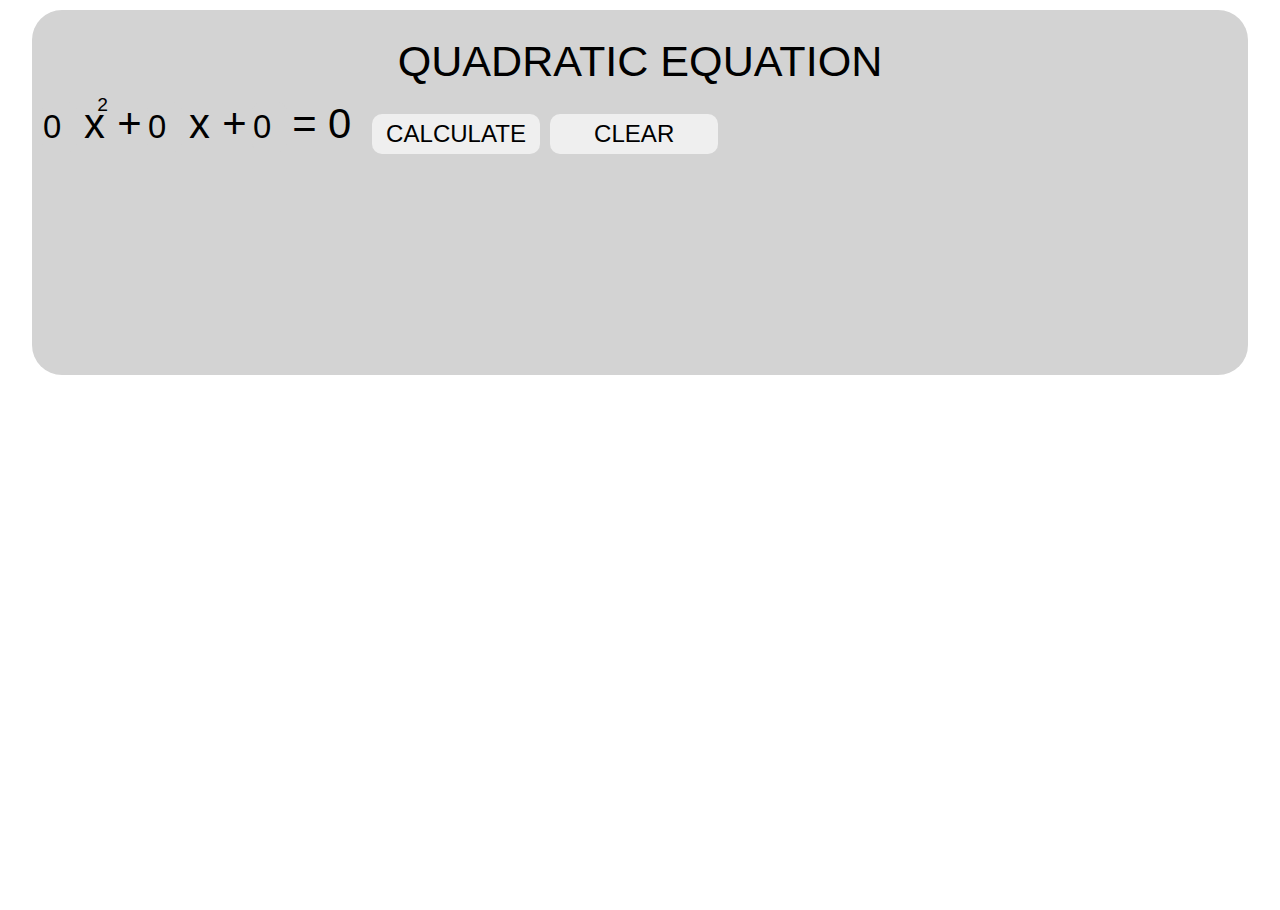
==== index.html @ bc1fc8b3 "Rename ax2.html to index.html" ====
<!DOCTYPE html>
<html lang="en">

<head>
	<meta charset="UTF-8">
	<meta name="viewport" content="width=device-width, initial-scale=1.0">
	<title>Document</title>
	<link rel="stylesheet" href="reset.css">
	<link rel="stylesheet" href="style.css">
</head>

<body>
	<div class="container">
		<div class="titleBlock">
			<h1 class="h1">quadratic equation</h1>
		</div>
		<div class="wrap">
			<form action="#">
				<div class="equationBlock">
					<div class="gridWrapper">
						<div class="equation">
							<div class="equation__a">
								<input type="number" value="0" id="aCoefficient" class="input inputNumber" placeholder="a" pattern="[^e]">
							</div>
							<div class="equation__xSquared">
								<p>x</p>
								<p class="secondDegree">2</p>
							</div>
							<div class="equation__sign">
								<p id="bSign">+</p>
							</div>
							<div class="equation__b">
								<input type="number" value="0" id="bCoefficient" class="input inputNumber" placeholder="b" pattern="[0123456789]" oninput="changeSignB()">
							</div>
							<div class="equation__x">
								<p>x</p>
							</div>
							<div class="equation__sign">
								<p id="cSign">+</p>
							</div>
							<div class="equation__c">
								<p id="cEquation"></p>
								<input type="number" value="0" id="cCoefficient" class="input inputNumber" placeholder="c" pattern="[0123456789]" oninput="changeSignC()">
							</div>
							<div class="equation__equal">
								<p>=</p>
							</div>
							<div class="equation__zero">
								<p>0</p>
							</div>
						</div>
					</div>
					<div class="formButtons">
						<input type="submit" id="sendCoefficients" value="calculate" class="input submit">
						<input type="reset" id="clearForm" value="clear" class="input reset">
					</div>
				</div>
			</form>
		</div>
		<div class="solutionBlock">
			<div class="solution">
				<div class="solution__message upMessage">
					<p id="upMessage"></p>
				</div>
				<div class="determinant" id="determinant">
					<div class="determinant__formulae">
						<p>D = b
						<p class="determinant__degree">2</p> - 4 a c = </p>
					</div>
					<div class="determinant__calculation">
						<p id="calculationD"></p>
					</div>
					<div class="determinant__result">
						<p id="resultD"></p>
					</div>
				</div>
				<div class="roots">
					<div class="firstRoot roots__row" id="firstRoot">
						<p class="x">X
						<p class="xIndex">1</p>= </p>
						<div class="firstRoot__formula rootFormula">
							<p class="rootFormula__up">-b + √D </p>
							<p class="rootFormula__down">2a</p>
						</div>
						<p>=</p>
						<div class="firstRoot__calc rootCalc">
							<p class="rootCalc__upCalc" id="firstRootUpCalc"></p>
							<p class="rootCalc__downCalc" id="firstRootDownCalc"></p>
						</div>
						<p id="firstRootRes"></p>
					</div>
					<div class="secondRoot roots__row" id="secondRoot">
						<p class="x">X
						<p class="xIndex">2</p>= </p>
						<div class="secondRoot__formula rootFormula">
							<p class="rootFormula__up">-b - √D </p>
							<p class="rootFormula__down">2a</p>
						</div>
						<p>=</p>
						<div class="secondRoot__calc rootCalc">
							<p class="rootCalc__upCalc" id="secondRootUpCalc"></p>
							<p class="rootCalc__downCalc" id="secondRootDownCalc"></p>
						</div>
						<p id="secondRootRes"></p>
					</div>
				</div>
			</div>
		</div>
	</div>
	<script src="script2.js"></script>

</body>

</html>
---- style.css ----
:root {
	--formulaeHeight: 30px;
}

* {
	box-sizing: border-box;
}

body {
	font-family: Arial;
}

.container {
	width: 95%;
	min-width: 420px;
	box-sizing: border-box;
	background-color: rgba(211, 211, 211, 1.0);
	margin: 10px auto;
	border-radius: 30px;
	padding: 10px;

}

.h1 {
	font-size: calc(15px + 30 * (100vw / 1366));
	text-align: center;
	line-height: calc(45px + 40 * (100vw / 1366));
	text-transform: uppercase;
}


/*		equation section		*/
.equationBlock {
	display: grid;
	justify-content: start;
	grid-template-areas: "formulae btns";
	grid-column-gap: 15px;
}

@media(max-width: 900px) {
	.equationBlock {
		justify-content: center;
		grid-template-areas: "formulae"
			"btns";
	}
}

.gridWrapper {
	grid-area: formulae;
}

.equation {
	display: flex;
	flex-direction: row;
	align-items: baseline;
	margin: 0 auto;
	font-size: calc(24px + 19 * (100vw / 1366));
	text-align: center;
}

.equation input {
	background-color: rgba(211, 211, 211, 1.0);
}

.equation div {
	border-radius: 15px;
	width: 35px;
}

.secondDegree {
	position: relative;
	top: -50px;
	left: 23%;
	font-size: calc(8px + 12 * (100vw / 1366));
}

@media(max-width: 900px) {
	.secondDegree {
		top: -45px;
	}
}

@media(max-width: 650px) {
	.secondDegree {
		top: -35px;
	}
}

.input {
	width: 100%;
	height: 50px;
	font-size: calc(15px + 19 * (100vw / 1366));
	text-align: center;
	border-radius: 10px;
}

.formButtons {
	grid-area: btns;
	display: flex;
	flex-direction: row;
	justify-content: center;
	align-items: center;
	column-gap: 10px;
}

@media(max-width: 900px) {}

.submit,
.reset {
	width: calc(140px + 30 * (100vw / 1366));
	height: 40px;
	text-transform: uppercase;
	font-size: calc(10px + 15 * (100vw / 1366));
}

.submit:active,
.reset:active {
	position: relative;
	top: 3px;
}


.solutionBlock {
	grid-area: wide2;
	display: flex;
	flex-direction: column;
	justify-content: space-between;
}

.solution {
	font-size: calc(14px + 16 * (100vw / 1366));
	display: flex;
	flex-direction: column;
	row-gap: 10px;
}

.upMessage {
	height: auto;
	border-radius: 10px;
	line-height: 30px;
	font-size: calc(14px + 16 * (100vw / 1366));
	padding: 10px 0px 0px 10px;
}

.determinant {
	display: none;
	flex-direction: row;
	height: auto;
}

.determinant__formulae,
.determinant__calculation,
.determinant__result {
	font-size: calc(13px + 16 * (100vw / 1366));
	text-align: center;
	padding: 0px 5px 0px 5px;
}

.determinant__formulae p {
	display: inline;
}

.determinant__result {
	width: auto !important;
}

.determinant__degree {
	font-size: calc(8px + 12 * (100vw / 1366));
	position: relative;
	top: -18px;
	left: 0px;
}

.roots {
	height: 180px;
	border-radius: 20px;
	font-size: calc(13px + 14 * (100vw / 1366));
}

.roots__row {
	height: calc(45px + 45 * (100vw / 1366));
	display: flex;
	flex-direction: row;
	align-items: center;
}

.firstRoot {
	display: none;
}

.secondRoot {
	display: none;
}

.x {
	padding: 0px 5px 0px 5px;
}

.xIndex {
	position: relative;
	top: 15px;
	left: 0px;
	font-size: 20px;
}

.rootFormula {
	padding: 10px 10px 0px 10px;
	text-align: center;
}

.rootFormula__up {
	height: calc(25px + 20 * (100vw / 1366));
	box-sizing: border-box;
	border-bottom: 4px solid black;
}

.rootFormula__down {
	height: calc(25px + 20 * (100vw / 1366));
	box-sizing: border-box;
}

.rootCalc {
	padding: 10px 10px 0px 10px;
	text-align: center;
}

.rootCalc__upCalc {
	height: calc(25px + 20 * (100vw / 1366));
	box-sizing: border-box;
	border-bottom: 4px solid black;
}

.rootCalc__downCalc {
	height: calc(25px + 20 * (100vw / 1366));
	box-sizing: border-box;
}
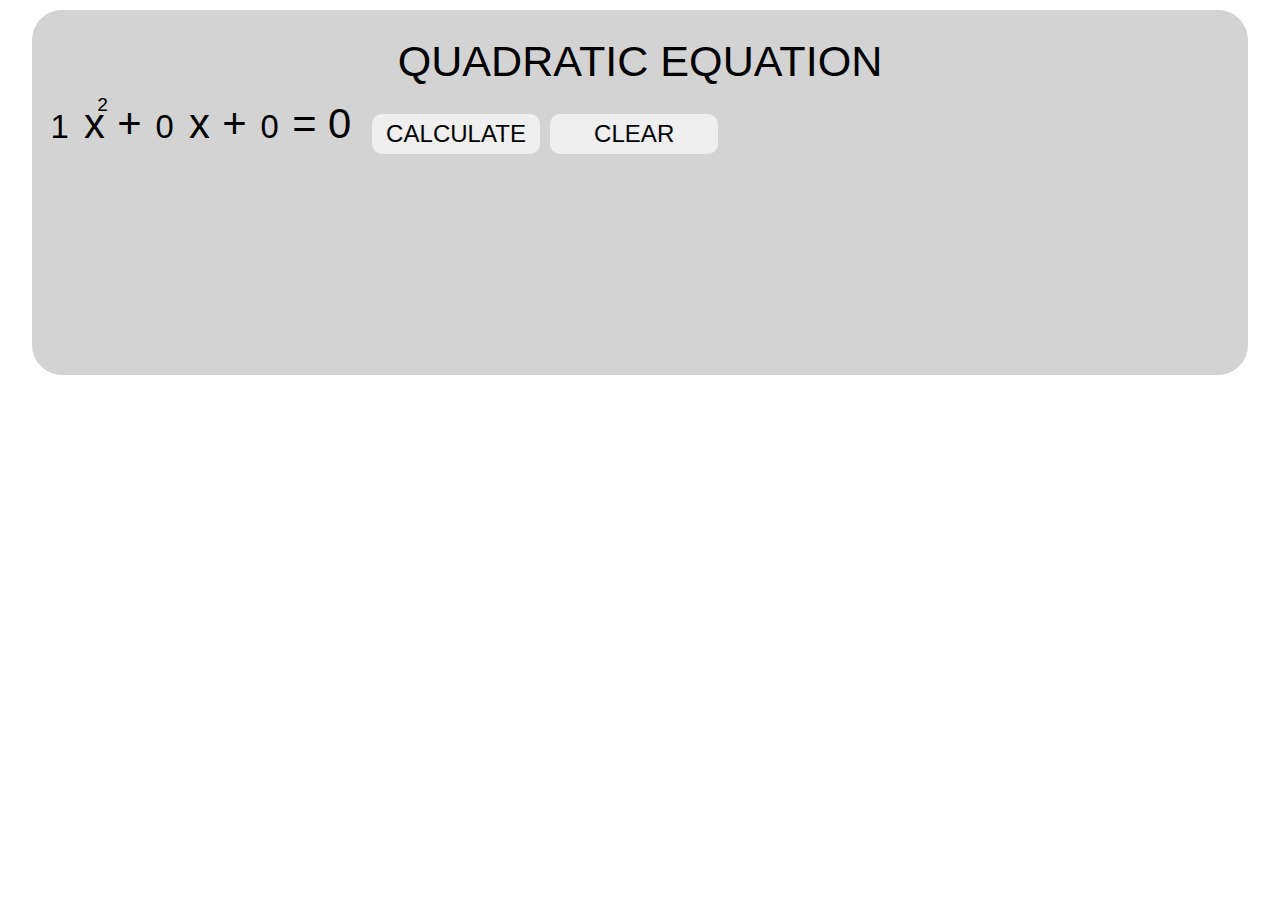
==== commit cec7ec7f: "coefficient inputs were changed" ====
--- a/index.html
+++ b/index.html
@@ -20,7 +20,7 @@
 					<div class="gridWrapper">
 						<div class="equation">
 							<div class="equation__a">
-								<input type="number" value="0" id="aCoefficient" class="input inputNumber" placeholder="a" pattern="[^e]">
+								<input type="text" value="1" id="aCoefficient" class="input inputNumber" placeholder="a" pattern="[0-9]">
 							</div>
 							<div class="equation__xSquared">
 								<p>x</p>
@@ -30,7 +30,7 @@
 								<p id="bSign">+</p>
 							</div>
 							<div class="equation__b">
-								<input type="number" value="0" id="bCoefficient" class="input inputNumber" placeholder="b" pattern="[0123456789]" oninput="changeSignB()">
+								<input type="text" value="0" id="bCoefficient" class="input inputNumber" placeholder="b" pattern="[0123456789]" oninput="changeSignB()">
 							</div>
 							<div class="equation__x">
 								<p>x</p>
@@ -40,7 +40,7 @@
 							</div>
 							<div class="equation__c">
 								<p id="cEquation"></p>
-								<input type="number" value="0" id="cCoefficient" class="input inputNumber" placeholder="c" pattern="[0123456789]" oninput="changeSignC()">
+								<input type="text" value="0" id="cCoefficient" class="input inputNumber" placeholder="c" pattern="[0123456789]" oninput="changeSignC()">
 							</div>
 							<div class="equation__equal">
 								<p>=</p>
@@ -51,7 +51,7 @@
 						</div>
 					</div>
 					<div class="formButtons">
-						<input type="submit" id="sendCoefficients" value="calculate" class="input submit">
+						<input type="button" id="sendCoefficients" value="calculate" class="input btnCalc">
 						<input type="reset" id="clearForm" value="clear" class="input reset">
 					</div>
 				</div>
@@ -107,7 +107,7 @@
 			</div>
 		</div>
 	</div>
-	<script src="script2.js"></script>
+	<script src="script.js"></script>
 
 </body>
 
--- a/style.css
+++ b/style.css
@@ -105,7 +105,7 @@
 
 @media(max-width: 900px) {}
 
-.submit,
+.btnCalc,
 .reset {
 	width: calc(140px + 30 * (100vw / 1366));
 	height: 40px;
@@ -113,7 +113,7 @@
 	font-size: calc(10px + 15 * (100vw / 1366));
 }
 
-.submit:active,
+.btnCalc:active,
 .reset:active {
 	position: relative;
 	top: 3px;
